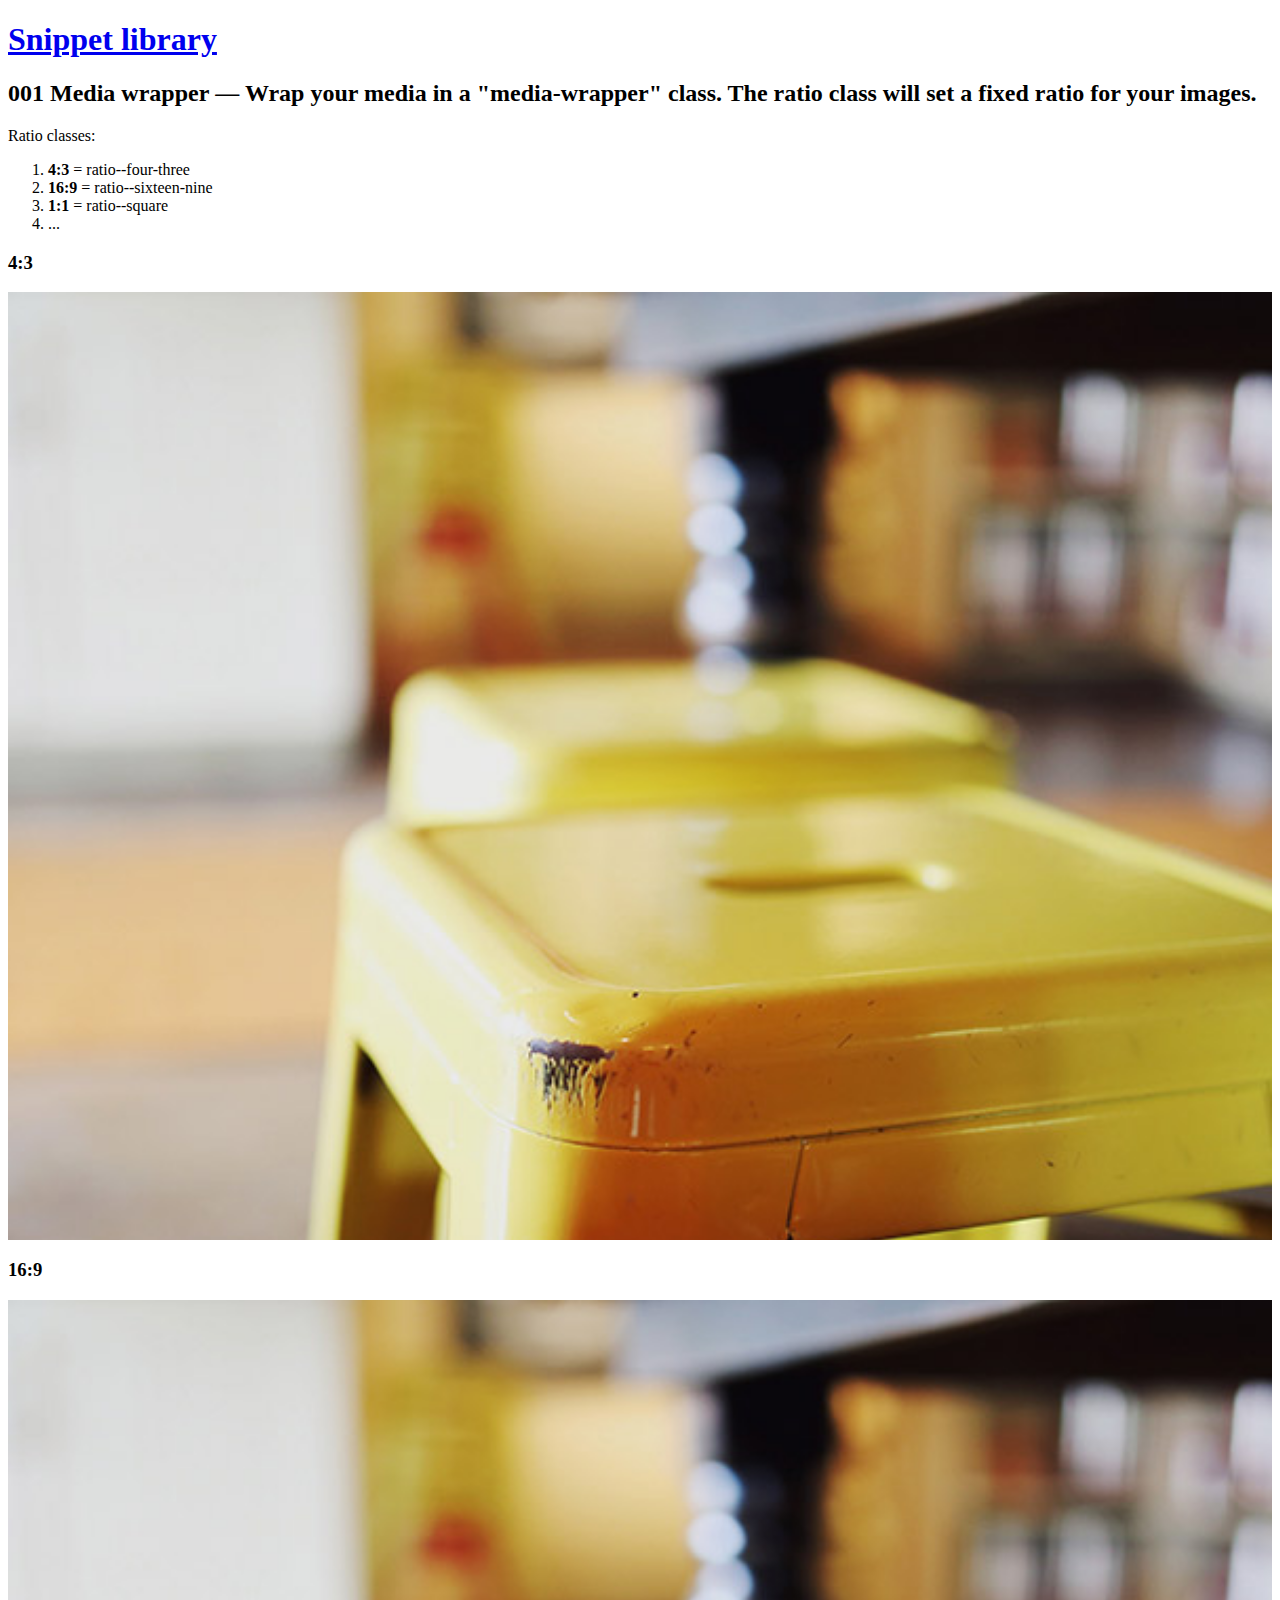
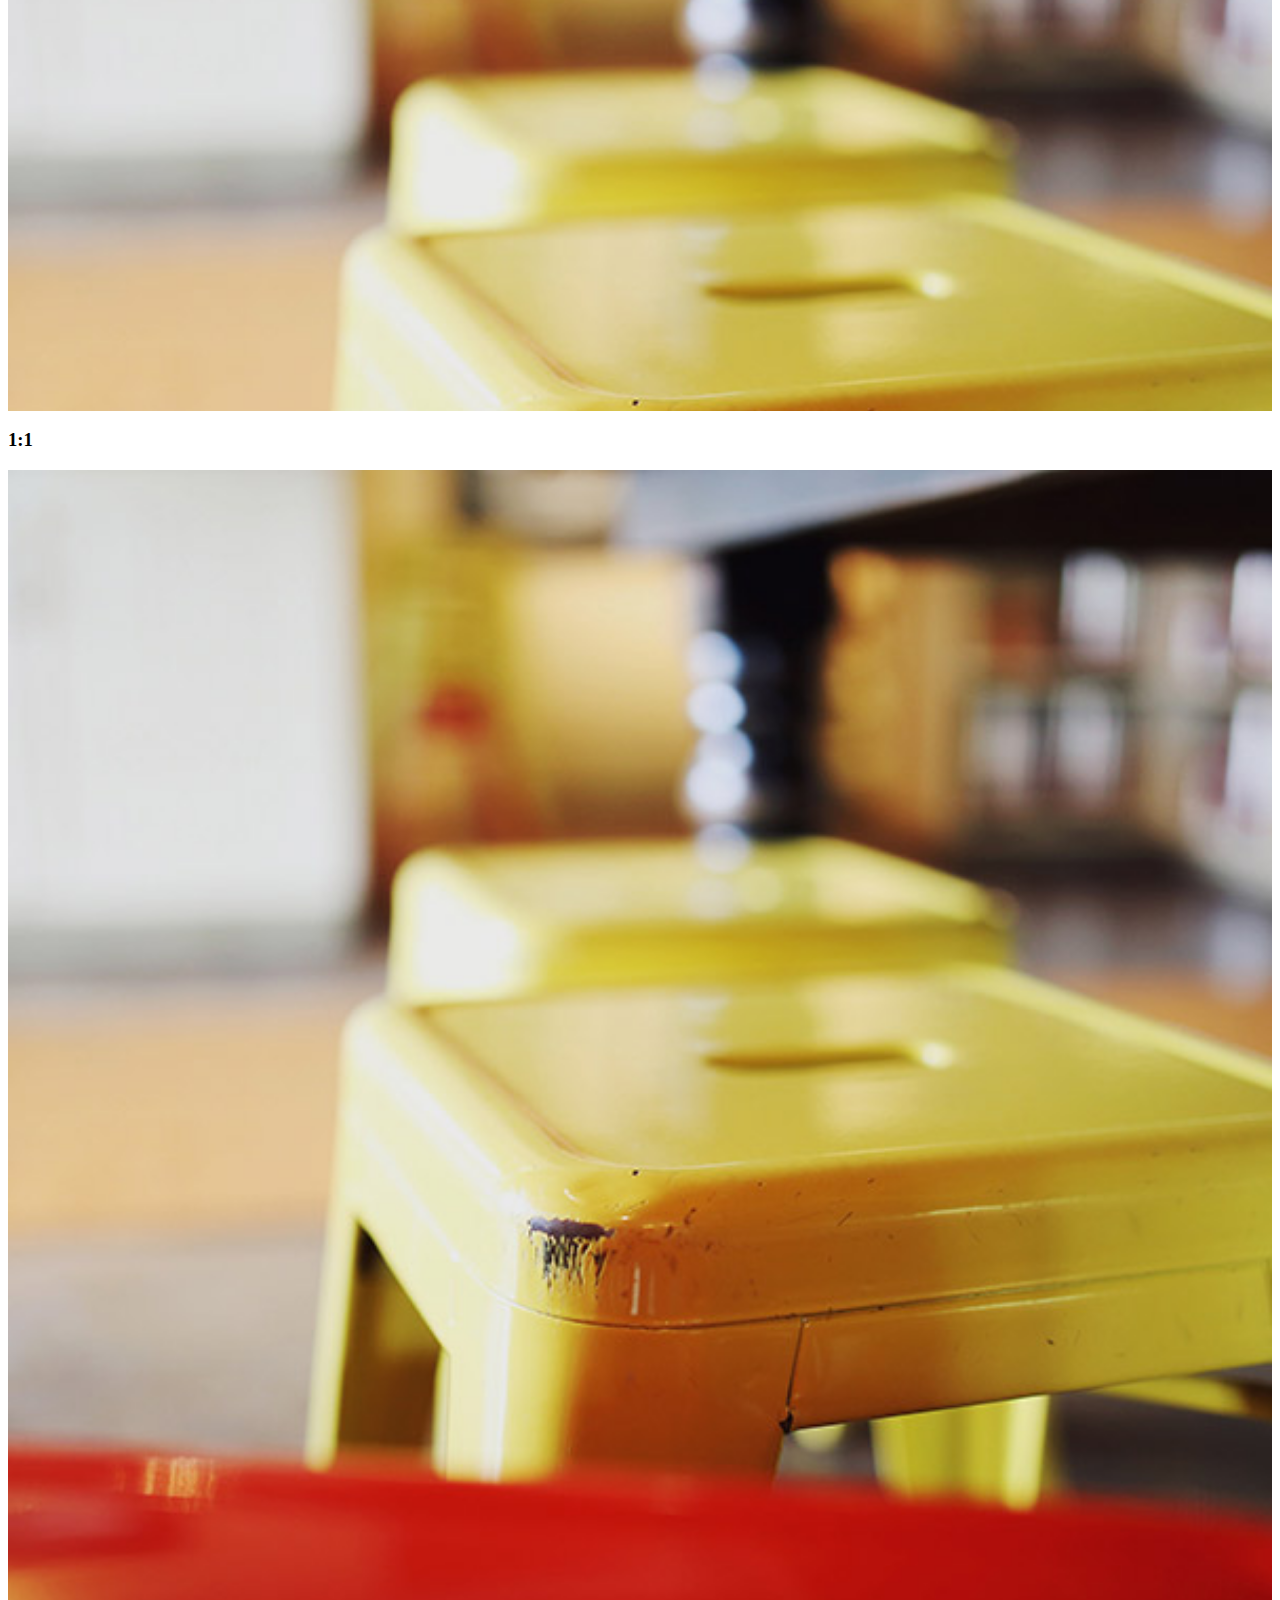
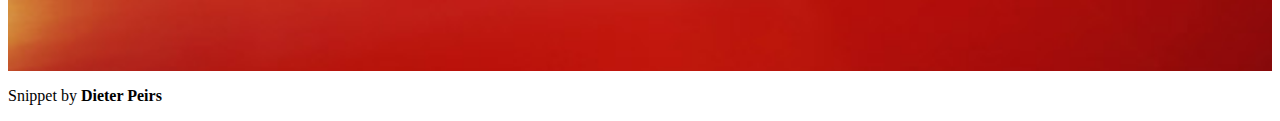
==== 001-media-wrapper/index.html @ 3f954845 "add snippet: 001-media-wrapper" ====
<!DOCTYPE html>
<!--[if IE 7]>         <html class="no-js lt-ie9 lt-ie8"> <![endif]-->
<!--[if IE 8]>         <html class="no-js lt-ie9"> <![endif]-->
<!--[if gt IE 8]><!--> <html class="no-js"> <!--<![endif]-->

<head>
	<meta charset="utf-8">
	<meta http-equiv="X-UA-Compatible" content="IE=edge,chrome=1">
	<meta http-equiv="cleartype" content="on">

	<!-- Mobile settings http://t.co/dKP3o1e -->
	<meta name="HandheldFriendly" content="True">
	<meta name="MobileOptimized" content="320">
	<meta name="viewport" content="width=device-width, initial-scale=1.0">

	<!-- About this document -->
	<meta name="description" content="">
	<meta name="author" content="">
	<title>001-media-wrapper</title>

	<!-- Custom modernizr build: http://modernizr.com — load other JavaScript at the end of document -->
	<script src="../_plugins/modernizr.custom.js"></script>

	<!-- Base stylesheet: chopstick -->
	<link rel="stylesheet" href="../_chopstick/css/screen.css">

	<!-- Snippet stylesheet: these are your snippet styles -->
	<link rel="stylesheet" href="css/screen.css">

	<!-- Enable HTML5 in IE<9 -->
	<!--[if lt IE 9  & (!IEMobile)]><script src="../_plugins/html5shiv.js"></script><![endif]-->
</head>

<body>
	<!-- Header -->
	<div class="holder header-holder">
		<div class="row header-row">
			<div class="header">
				<div class="inner">
					<h1 class="logo"><a href="../index.html">Snippet library</a></h1>
				</div>
			</div>
		</div>
	</div>

	<!-- Intro -->
	<div class="holder intro-holder">
		<section class="row intro-row">
			<div class="intro">
				<div class="inner">
					<h2><strong>001 Media wrapper</strong> — Wrap your media in a "media-wrapper" class. The ratio class will set a fixed ratio for your images.</h2>
					<p>Ratio classes:</p>
					<ol>
						<li><strong>4:3</strong> = ratio--four-three</li>
						<li><strong>16:9</strong> = ratio--sixteen-nine</li>
						<li><strong>1:1</strong> = ratio--square</li>
						<li>...</li>
					</ol>
				</div>
			</div>
		</section>
	</div>

	<!-- Snippet -->
	<div class="holder snippet-holder">
		<div class="row">
			<div class="snippet">
				<div class="row inner">
					<div class="grid-4">
						<h3>4:3</h3>
						<div class="media-wrapper ratio--four-three">
							<img src="img/sample.jpg" alt="sample" />
						</div>
					</div>
					<div class="grid-4">
						<h3>16:9</h3>
						<div class="media-wrapper ratio--sixteen-nine">
							<img src="img/sample.jpg" alt="sample" />
						</div>
					</div>
					<div class="grid-4">
						<h3>1:1</h3>
						<div class="media-wrapper ratio--square">
							<img src="img/sample.jpg" alt="sample" />
						</div>
					</div>
				</div>
			</div>
		</div>
	</div>

	<!-- Footer -->
	<footer class="holder footer-holder">
		<div class="row footer-row">
			<div class="footer">
				<div class="inner">
					<p>Snippet by <strong>Dieter Peirs</strong></p>
				</div>
			</div>
		</div>
	</footer>

	<!-- Always Load jQuery First -->
	<script src="../_plugins/jquery-1.10.2.min.js"></script>

	<!-- Make responsive website responsive in IE7 & 8 -->
	<!--[if IE 8 | IE 7]><script src="../_plugins/respond.min.js"></script><![endif]-->

	<script src="js/snippet.js"></script>
</body>
</html>
---- 001-media-wrapper/css/screen.css ----
/*
  Functions
*/
/*
	Patterns
*/
/*
	Grid
*/
/*
	Typography
*/
/*
	User Interface Elements
*/
/*
	Pagination mixin
*/
.media-wrapper {
  position: relative;
  overflow: hidden;
  background-color: #dddddd; }

.media-wrapper img {
  position: absolute;
  top: 0;
  width: 100%; }

.ratio--four-three {
  padding-top: 75%; }

.ratio--sixteen-nine {
  padding-top: 56.25%; }

.ratio--square {
  padding-top: 95%; }
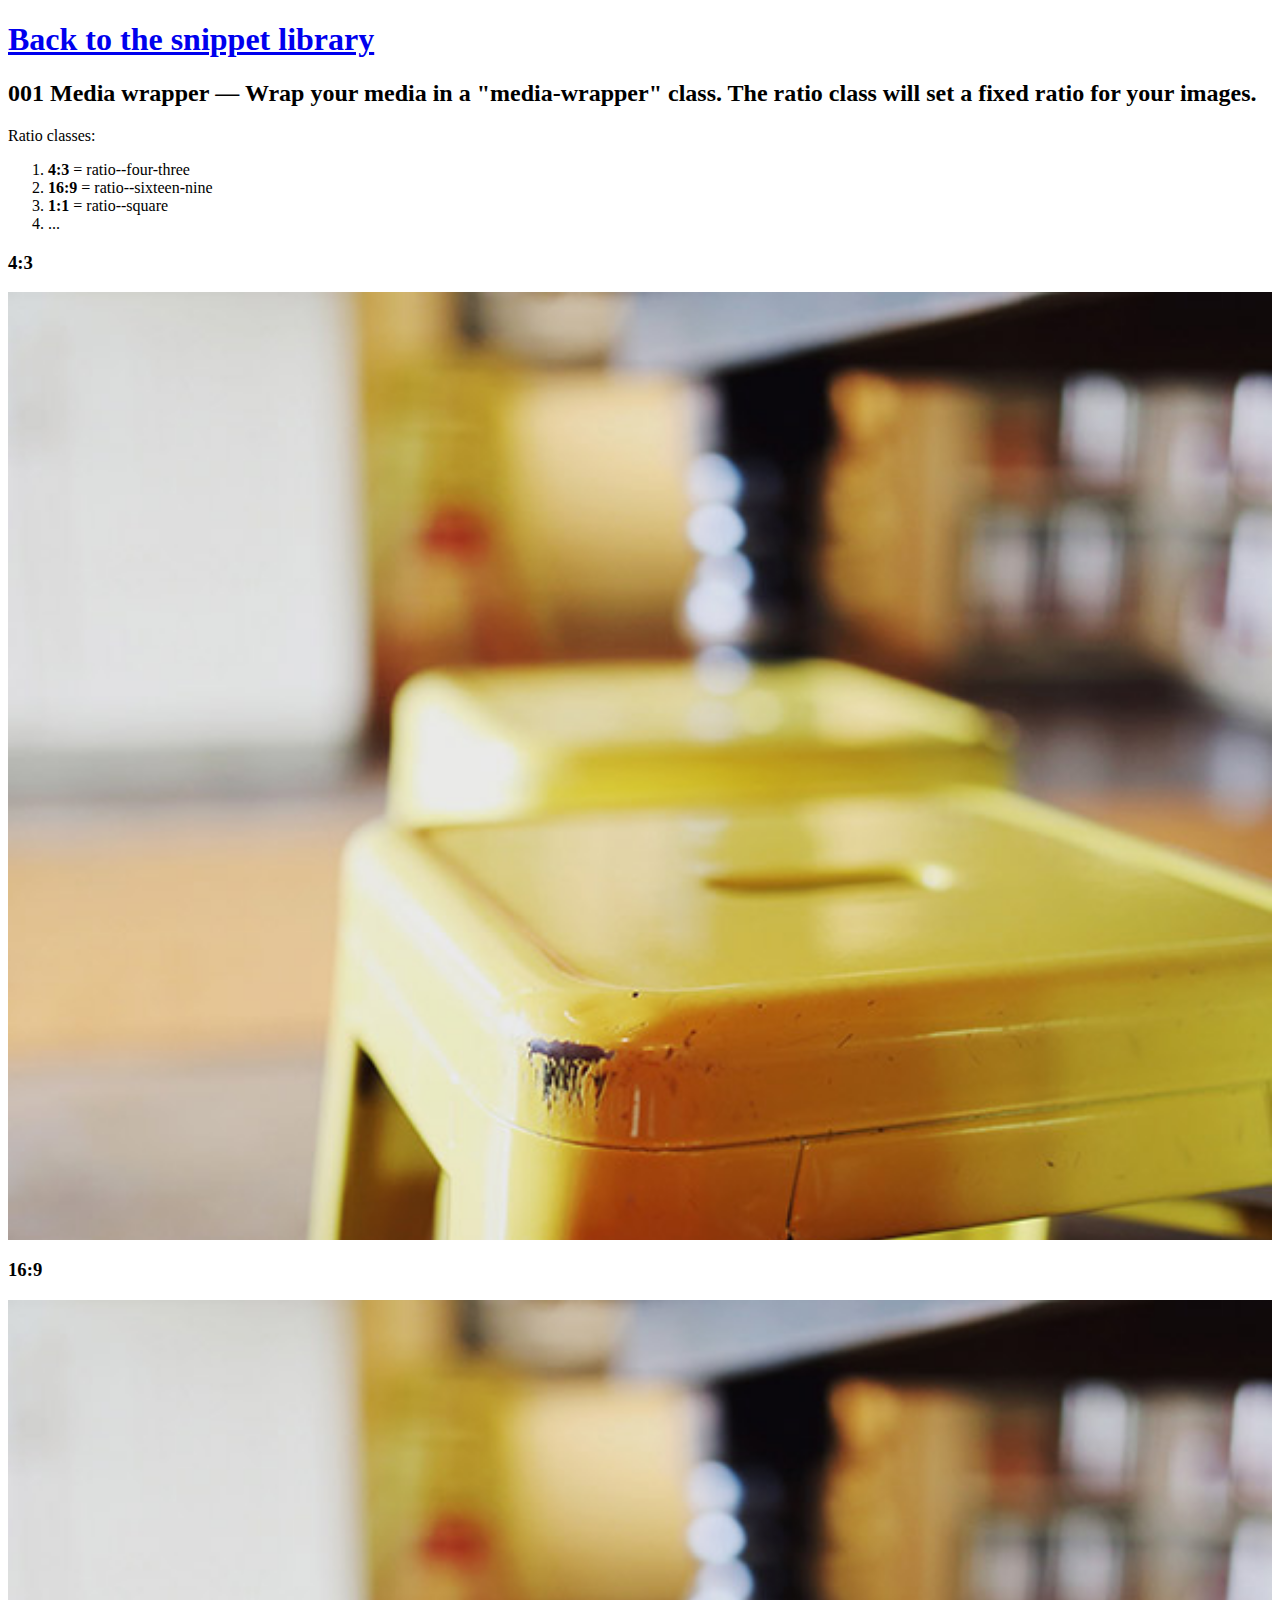
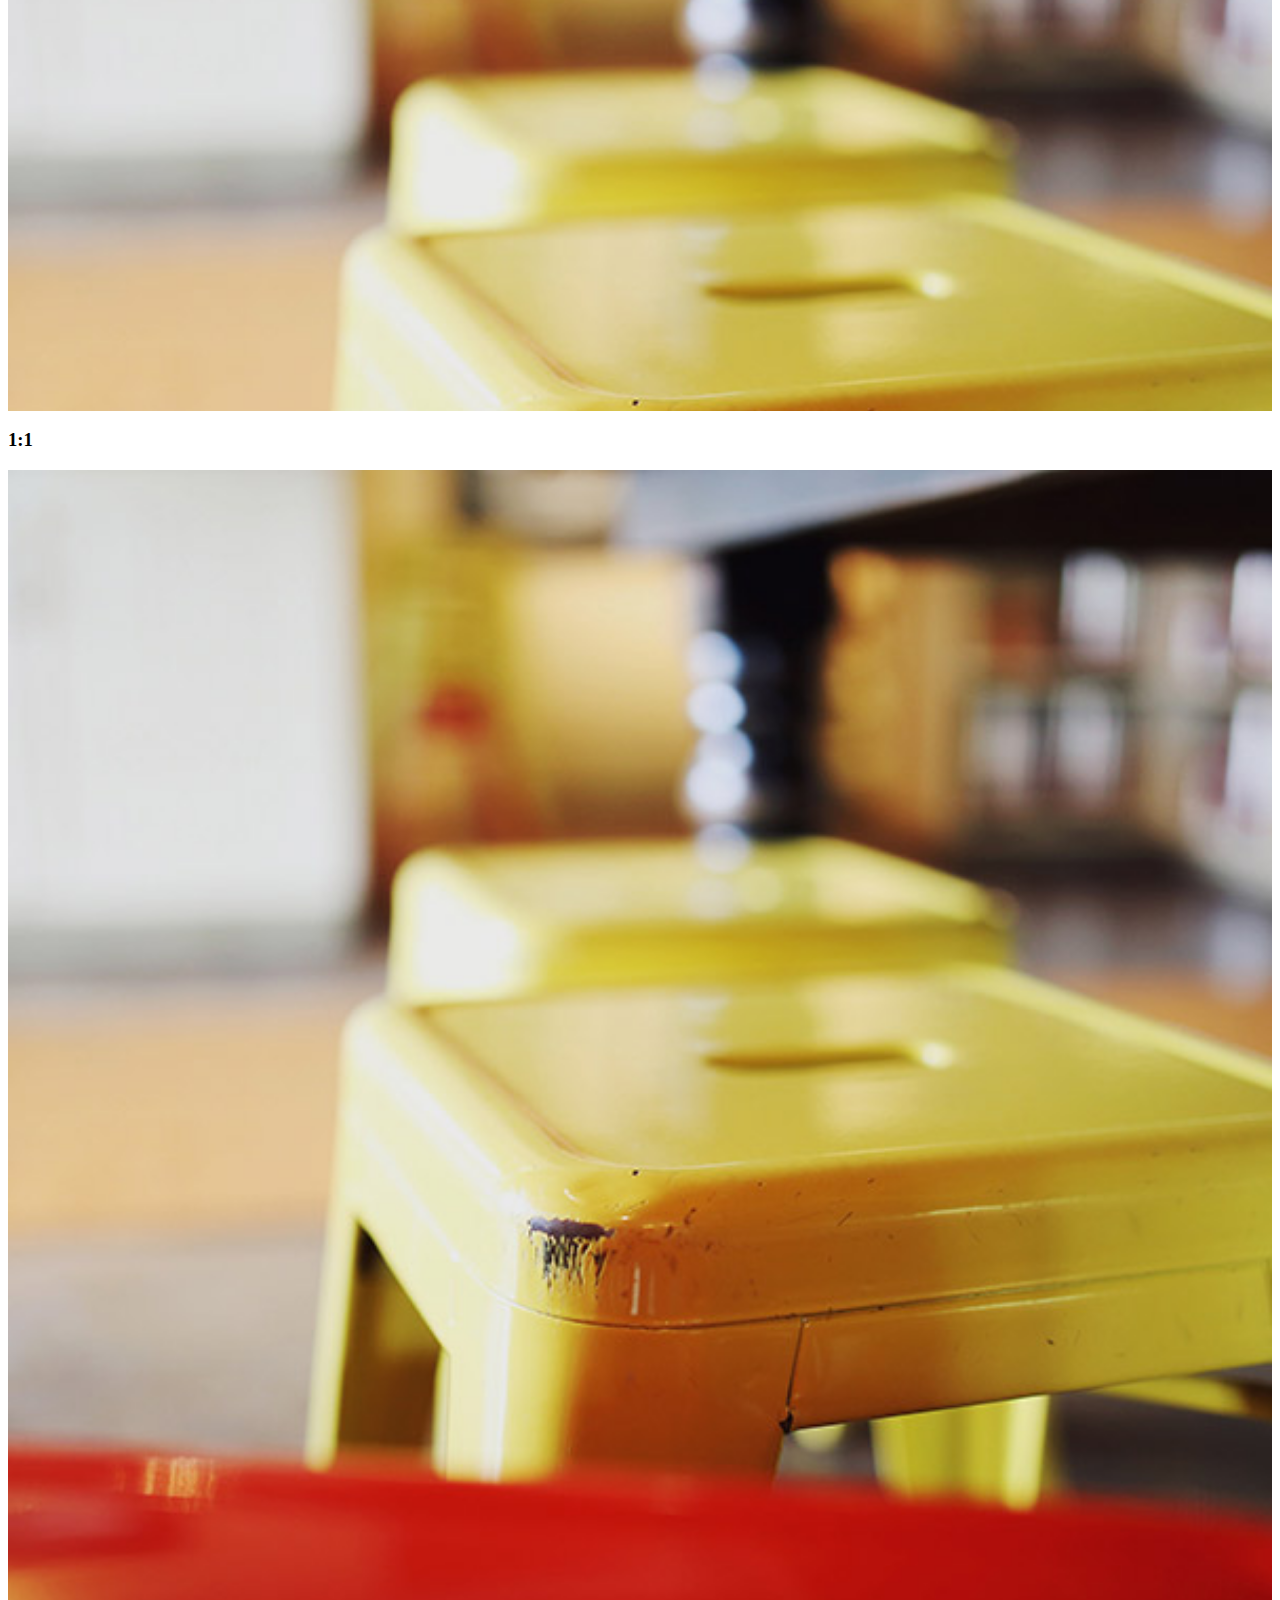
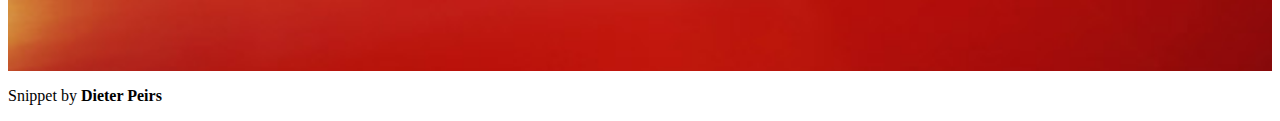
==== commit 5b6e3ab5: "fix title link in snippet 001" ====
--- a/001-media-wrapper/index.html
+++ b/001-media-wrapper/index.html
@@ -37,7 +37,7 @@
 		<div class="row header-row">
 			<div class="header">
 				<div class="inner">
-					<h1 class="logo"><a href="../index.html">Snippet library</a></h1>
+					<h1 class="logo"><a href="../index.html">Back to the snippet library</a></h1>
 				</div>
 			</div>
 		</div>
